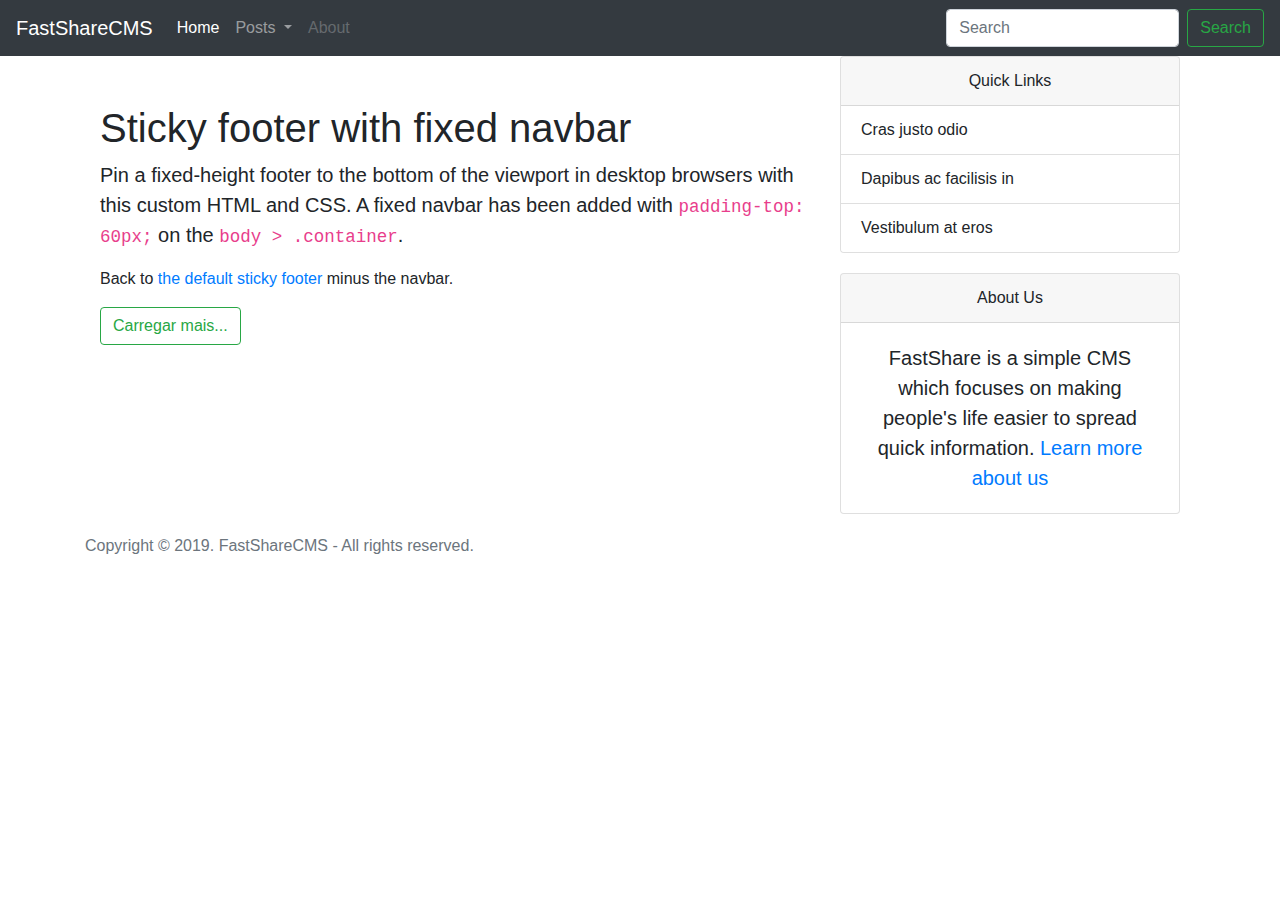
==== FastShareCMS/src/main/webapp/index.html @ d59cc044 "Initial commit (INCOMPLETE)" ====
<!DOCTYPE html>
<!--
To change this license header, choose License Headers in Project Properties.
To change this template file, choose Tools | Templates
and open the template in the editor.
-->
<html lang="en-GB">
    <head>
        <meta charset="utf-8">
        <title>FastShare CMS | Home</title>
        <meta name="viewport" content="width=device-width, initial-scale=1.0, shrink-to-fit=no">
        
        <link rel="stylesheet" href="https://stackpath.bootstrapcdn.com/bootstrap/4.3.1/css/bootstrap.min.css">
        <script src="https://code.jquery.com/jquery-3.3.1.slim.min.js"></script>
        <script src="https://cdnjs.cloudflare.com/ajax/libs/popper.js/1.14.7/umd/popper.min.js"></script>
        <script src="https://stackpath.bootstrapcdn.com/bootstrap/4.3.1/js/bootstrap.min.js"></script>
        <script src="/scripts/homefeeder.js"></script>
        
        <link rel="stylesheet" href="/styles/default.css">
    </head>
    <body>
        <header>
            <nav class="navbar navbar-expand-lg navbar-dark bg-dark">
                <a class="navbar-brand" href="#">FastShareCMS</a>
                <button class="navbar-toggler" type="button" data-toggle="collapse" data-target="#conteudoNavbarSuportado" aria-controls="conteudoNavbarSuportado" aria-expanded="false" aria-label="Alterna navegação">
                  <span class="navbar-toggler-icon"></span>
                </button>

                <div class="collapse navbar-collapse" id="conteudoNavbarSuportado">
                  <ul class="navbar-nav mr-auto">
                    <li class="nav-item active">
                      <a class="nav-link" href="#">Home <span class="sr-only">(página atual)</span></a>
                    </li>
                    <li class="nav-item dropdown">
                      <a class="nav-link dropdown-toggle" href="#" id="navbarDropdown" role="button" data-toggle="dropdown" aria-haspopup="true" aria-expanded="false">
                        Posts
                      </a>
                      <div class="dropdown-menu" aria-labelledby="navbarDropdown">
                        <a class="dropdown-item" href="/editor">Create New</a>
                        <a class="dropdown-item" href="#">My Posts</a>
                        <div class="dropdown-divider"></div>
                        <a class="dropdown-item disabled" href="#">Manage Users</a>
                      </div>
                    </li>
                    <li class="nav-item">
                      <a class="nav-link disabled" href="#">About</a>
                    </li>
                  </ul>
                  <form class="form-inline my-2 my-lg-0" action="search" method="GET">
                    <input name="query" class="form-control mr-sm-2" type="search" placeholder="Search" aria-label="Search">
                    <button id="search_btn" class="btn btn-outline-success my-2 my-sm-0" type="submit">Search</button>
                  </form>
                </div>
            </nav>
        </header>
        
        <!-- Content -->
        <main role="main" class="container">
            <div class="container">
                <div class="row">
                    <div class="col-md-8">
                        <h1 class="mt-5">Sticky footer with fixed navbar</h1>
                        <p class="lead">Pin a fixed-height footer to the bottom of the viewport in desktop browsers with this custom HTML and CSS. A fixed navbar has been added with <code>padding-top: 60px;</code> on the <code>body &gt; .container</code>.</p>
                        <p>Back to <a href="../sticky-footer/">the default sticky footer</a> minus the navbar.</p>

                        <button id="load_more" class="btn btn-outline-success my-2 my-sm-0 lead" onclick="getData()">Carregar mais...</button>
                        <div id="loading_spinner" class="d-flex justify-content-center" style="visibility:hidden;">
                            <div class="spinner-grow" style="width: 3rem; height: 3rem;" role="status">
                              <span class="sr-only">Loading...</span>
                            </div>
                        </div>
                    </div>
                    <div class="col-md-4">
                        <div class="card" style="margin-bottom: 20px;">
                            <div class="card-header text-center">
                                Quick Links
                            </div>
                            <div class="list-group list-group-flush">
                              <a class="list-group-item list-group-item-action">Cras justo odio</a>
                              <a class="list-group-item list-group-item-action">Dapibus ac facilisis in</a>
                              <a class="list-group-item list-group-item-action">Vestibulum at eros</a>
                            </div>
                        </div>
                        
                        <div class="card text-center" style="margin-bottom: 20px;">
                            <div class="card-header">
                                About Us
                            </div>
                            <div class="card-body">
                                <blockquote class="blockquote mb-0">
                                  <p class="card-text">FastShare is a simple CMS which focuses on making people's life easier to spread quick information. <a href="/about" class="card-link">Learn more about us</a></p>
                                </blockquote>
                            </div>
                        </div>
                    </div>
                </div>
            </div>
        </main>
        
        <footer class="footer">
            <div class="container">
              <span class="text-muted">Copyright &copy; 2019. FastShareCMS - All rights reserved.</span>
            </div>
      </footer>
    </body>
</html>
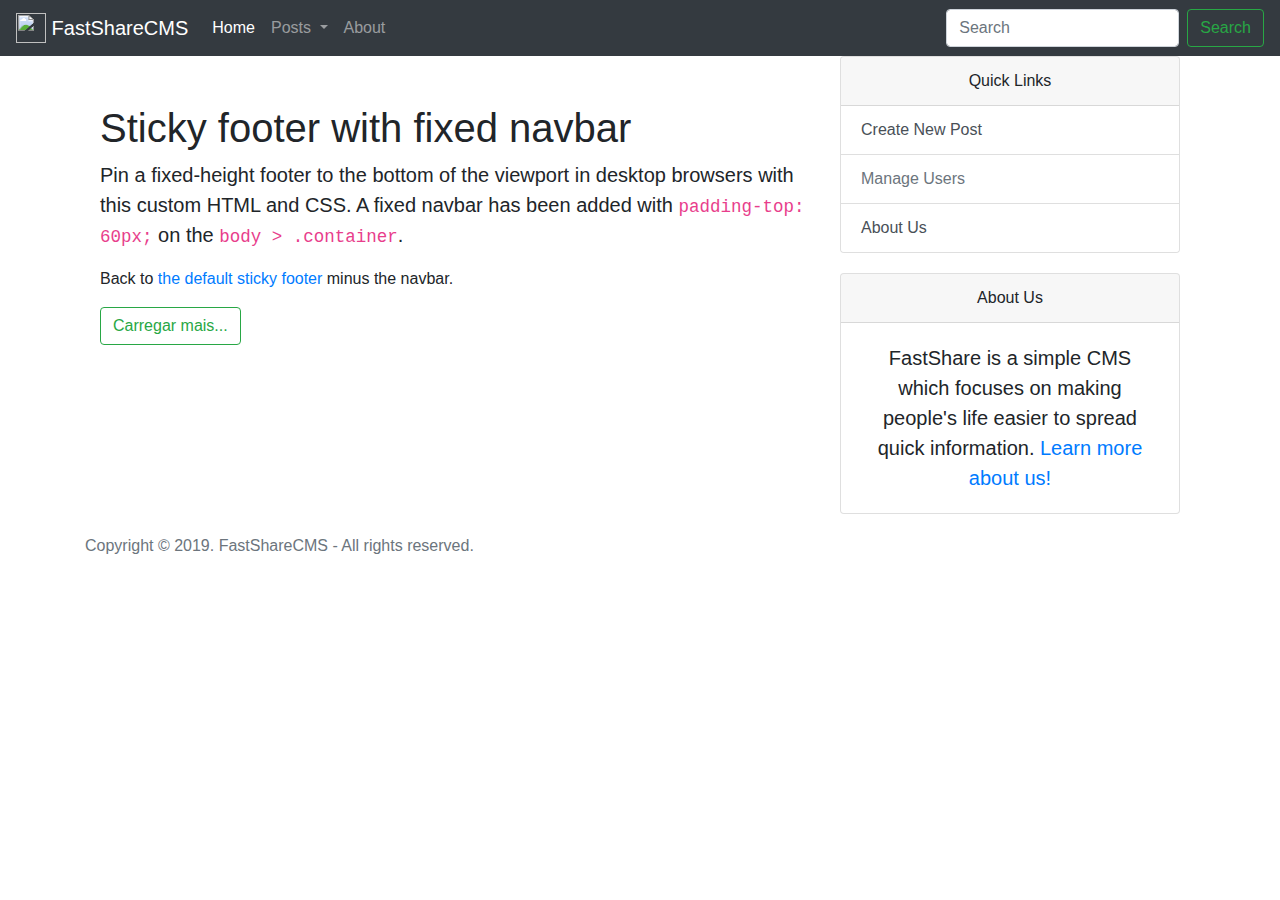
==== commit 4d3cb1c8: "Front-end session status and database connection" ====
--- a/FastShareCMS/src/main/webapp/index.html
+++ b/FastShareCMS/src/main/webapp/index.html
@@ -16,12 +16,18 @@
         <script src="https://stackpath.bootstrapcdn.com/bootstrap/4.3.1/js/bootstrap.min.js"></script>
         <script src="/scripts/homefeeder.js"></script>
         
+        <link rel="shortcut icon" href="/imgs/logo_sr.png">
+        <link rel="apple-touch-icon" href="/imgs/logo_sr.png">
+        
         <link rel="stylesheet" href="/styles/default.css">
     </head>
     <body>
         <header>
             <nav class="navbar navbar-expand-lg navbar-dark bg-dark">
-                <a class="navbar-brand" href="#">FastShareCMS</a>
+                <a class="navbar-brand" href="/">
+                    <img src="/imgs/logo_hr.svg" width="30" height="30" class="d-inline-block align-top" alt="">
+                    FastShareCMS
+                </a>
                 <button class="navbar-toggler" type="button" data-toggle="collapse" data-target="#conteudoNavbarSuportado" aria-controls="conteudoNavbarSuportado" aria-expanded="false" aria-label="Alterna navegação">
                   <span class="navbar-toggler-icon"></span>
                 </button>
@@ -37,13 +43,13 @@
                       </a>
                       <div class="dropdown-menu" aria-labelledby="navbarDropdown">
                         <a class="dropdown-item" href="/editor">Create New</a>
-                        <a class="dropdown-item" href="#">My Posts</a>
+                        <a class="dropdown-item disabled" href="/my-posts">My Posts</a>
                         <div class="dropdown-divider"></div>
-                        <a class="dropdown-item disabled" href="#">Manage Users</a>
+                        <a class="dropdown-item disabled" href="/manage-users">Manage Users</a>
                       </div>
                     </li>
                     <li class="nav-item">
-                      <a class="nav-link disabled" href="#">About</a>
+                      <a class="nav-link" href="/about">About</a>
                     </li>
                   </ul>
                   <form class="form-inline my-2 my-lg-0" action="search" method="GET">
@@ -63,6 +69,8 @@
                         <p class="lead">Pin a fixed-height footer to the bottom of the viewport in desktop browsers with this custom HTML and CSS. A fixed navbar has been added with <code>padding-top: 60px;</code> on the <code>body &gt; .container</code>.</p>
                         <p>Back to <a href="../sticky-footer/">the default sticky footer</a> minus the navbar.</p>
 
+                        <div id="posts"></div>
+                        
                         <button id="load_more" class="btn btn-outline-success my-2 my-sm-0 lead" onclick="getData()">Carregar mais...</button>
                         <div id="loading_spinner" class="d-flex justify-content-center" style="visibility:hidden;">
                             <div class="spinner-grow" style="width: 3rem; height: 3rem;" role="status">
@@ -76,9 +84,9 @@
                                 Quick Links
                             </div>
                             <div class="list-group list-group-flush">
-                              <a class="list-group-item list-group-item-action">Cras justo odio</a>
-                              <a class="list-group-item list-group-item-action">Dapibus ac facilisis in</a>
-                              <a class="list-group-item list-group-item-action">Vestibulum at eros</a>
+                              <a class="list-group-item list-group-item-action" href="/editor">Create New Post</a>
+                              <a class="list-group-item list-group-item-action disabled" href="/manage-users">Manage Users</a>
+                              <a class="list-group-item list-group-item-action" href="/about">About Us</a>
                             </div>
                         </div>
                         
@@ -88,7 +96,7 @@
                             </div>
                             <div class="card-body">
                                 <blockquote class="blockquote mb-0">
-                                  <p class="card-text">FastShare is a simple CMS which focuses on making people's life easier to spread quick information. <a href="/about" class="card-link">Learn more about us</a></p>
+                                    <p class="card-text">FastShare is a simple CMS which focuses on making people's life easier to spread quick information. <a href="/about" class="card-link">Learn more about us!</a></p>
                                 </blockquote>
                             </div>
                         </div>
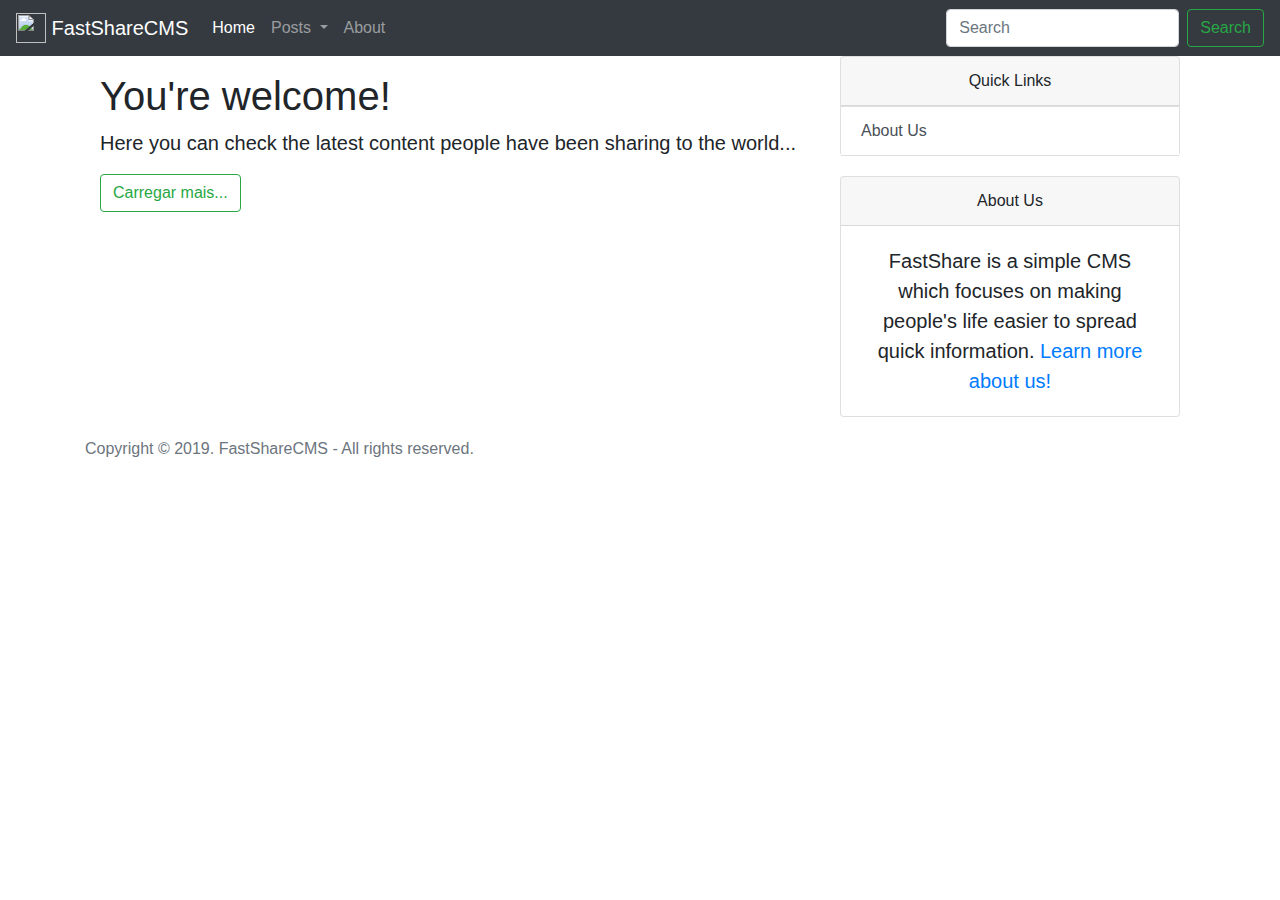
==== commit f83c46f4: "General session-wise improvements" ====
--- a/FastShareCMS/src/main/webapp/index.html
+++ b/FastShareCMS/src/main/webapp/index.html
@@ -15,6 +15,7 @@
         <script src="https://cdnjs.cloudflare.com/ajax/libs/popper.js/1.14.7/umd/popper.min.js"></script>
         <script src="https://stackpath.bootstrapcdn.com/bootstrap/4.3.1/js/bootstrap.min.js"></script>
         <script src="/scripts/homefeeder.js"></script>
+        <script src="/scripts/verifier.js"></script>
         
         <link rel="shortcut icon" href="/imgs/logo_sr.png">
         <link rel="apple-touch-icon" href="/imgs/logo_sr.png">
@@ -29,33 +30,39 @@
                     FastShareCMS
                 </a>
                 <button class="navbar-toggler" type="button" data-toggle="collapse" data-target="#conteudoNavbarSuportado" aria-controls="conteudoNavbarSuportado" aria-expanded="false" aria-label="Alterna navegação">
-                  <span class="navbar-toggler-icon"></span>
+                    <span class="navbar-toggler-icon"></span>
                 </button>
 
                 <div class="collapse navbar-collapse" id="conteudoNavbarSuportado">
-                  <ul class="navbar-nav mr-auto">
-                    <li class="nav-item active">
-                      <a class="nav-link" href="#">Home <span class="sr-only">(página atual)</span></a>
-                    </li>
-                    <li class="nav-item dropdown">
-                      <a class="nav-link dropdown-toggle" href="#" id="navbarDropdown" role="button" data-toggle="dropdown" aria-haspopup="true" aria-expanded="false">
-                        Posts
-                      </a>
-                      <div class="dropdown-menu" aria-labelledby="navbarDropdown">
-                        <a class="dropdown-item" href="/editor">Create New</a>
-                        <a class="dropdown-item disabled" href="/my-posts">My Posts</a>
-                        <div class="dropdown-divider"></div>
-                        <a class="dropdown-item disabled" href="/manage-users">Manage Users</a>
-                      </div>
-                    </li>
-                    <li class="nav-item">
-                      <a class="nav-link" href="/about">About</a>
-                    </li>
-                  </ul>
-                  <form class="form-inline my-2 my-lg-0" action="search" method="GET">
-                    <input name="query" class="form-control mr-sm-2" type="search" placeholder="Search" aria-label="Search">
-                    <button id="search_btn" class="btn btn-outline-success my-2 my-sm-0" type="submit">Search</button>
-                  </form>
+                    <ul class="navbar-nav mr-auto">
+                        <li class="nav-item active">
+                            <a class="nav-link" href="#">Home <span class="sr-only">(página atual)</span></a>
+                        </li>
+                        <li class="nav-item dropdown">
+                            <a class="nav-link dropdown-toggle" href="#" id="navbarDropdown" role="button" data-toggle="dropdown" aria-haspopup="true" aria-expanded="false">
+                                Posts
+                            </a>
+                            <div class="dropdown-menu" aria-labelledby="navbarDropdown">
+                                <a class="dropdown-item" href="/editor">Create New</a>
+                                <a class="dropdown-item disabled" href="/my-posts">My Posts</a>
+                                <div class="dropdown-divider"></div>
+                                <a class="dropdown-item disabled" href="/manage-users">Manage Users</a>
+                            </div>
+                        </li>
+                        <li class="nav-item">
+                            <a class="nav-link" href="/about">About</a>
+                        </li>
+                        <li id="nav_signin" class="nav-item d-none" data-login="0">
+                            <a class="nav-link" href="/signin">Sign In</a>
+                        </li>
+                        <li id="nav_logout" class="nav-item d-none" data-login="1">
+                            <a class="nav-link" href="/signout">Logout</a>
+                        </li>
+                    </ul>
+                    <form class="form-inline my-2 my-lg-0" action="search" method="GET">
+                        <input name="query" class="form-control mr-sm-2" type="search" placeholder="Search" aria-label="Search">
+                        <button id="search_btn" class="btn btn-outline-success my-2 my-sm-0" type="submit">Search</button>
+                    </form>
                 </div>
             </nav>
         </header>
@@ -65,9 +72,8 @@
             <div class="container">
                 <div class="row">
                     <div class="col-md-8">
-                        <h1 class="mt-5">Sticky footer with fixed navbar</h1>
-                        <p class="lead">Pin a fixed-height footer to the bottom of the viewport in desktop browsers with this custom HTML and CSS. A fixed navbar has been added with <code>padding-top: 60px;</code> on the <code>body &gt; .container</code>.</p>
-                        <p>Back to <a href="../sticky-footer/">the default sticky footer</a> minus the navbar.</p>
+                        <h1 class="mt-3" id="main_header">You're welcome!</h1>
+                        <p class="lead">Here you can check the latest content people have been sharing to the world...</p>
 
                         <div id="posts"></div>
                         
@@ -84,9 +90,12 @@
                                 Quick Links
                             </div>
                             <div class="list-group list-group-flush">
-                              <a class="list-group-item list-group-item-action" href="/editor">Create New Post</a>
-                              <a class="list-group-item list-group-item-action disabled" href="/manage-users">Manage Users</a>
-                              <a class="list-group-item list-group-item-action" href="/about">About Us</a>
+                                <a class="list-group-item list-group-item-action d-none" href="/signin" data-login="0">Sign In</a>
+                                <a class="list-group-item list-group-item-action d-none" href="/signup" data-login="0">Sign Up</a>
+                                <a class="list-group-item list-group-item-action d-none" href="/editor" data-login="1">Create New Post</a>
+                                <a class="list-group-item list-group-item-action d-none" href="/manage-users" data-login="1">Manage Users</a>
+                                <a class="list-group-item list-group-item-action" href="/about">About Us</a>
+                                <a class="list-group-item list-group-item-action d-none" href="/signout" data-login="1">Logout</a>
                             </div>
                         </div>
                         
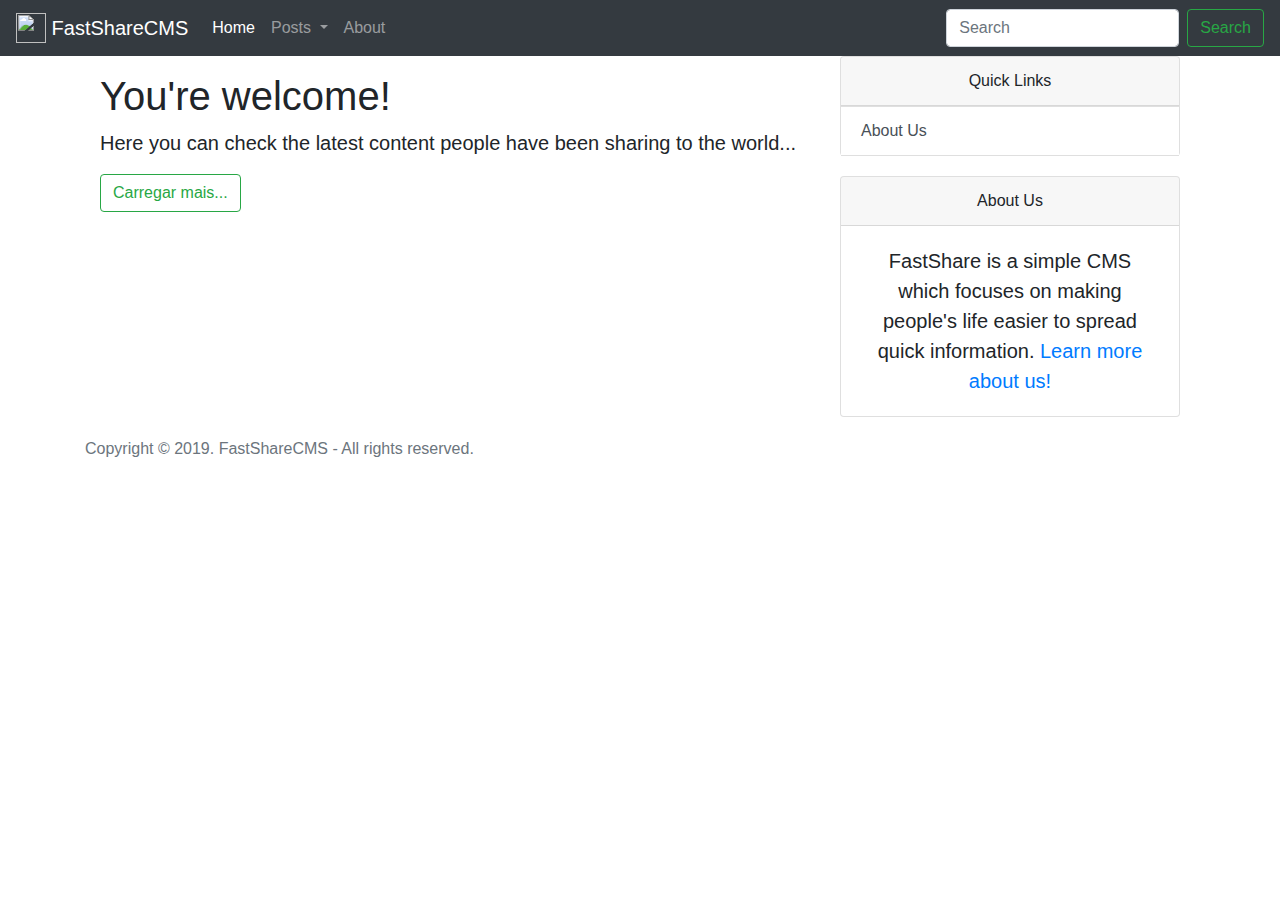
==== commit a755038d: "Post feeder and general information retrieval" ====
--- a/FastShareCMS/src/main/webapp/index.html
+++ b/FastShareCMS/src/main/webapp/index.html
@@ -77,6 +77,19 @@
 
                         <div id="posts"></div>
                         
+                        <div id="load_error" class="card text-white bg-warning mb-3 text-center d-none">
+                            <div class="card-title card-header">Load error</div>
+                            <div class="card-body">
+                                <p class="card-text">Unfortunately it was not possible to load next posts. We suggest you to try again later...</p>
+                            </div>
+                        </div>
+                        <div id="load_end" class="card text-white bg-info mb-3 text-center d-none">
+                            <div class="card-title card-header">End of posts</div>
+                            <div class="card-body">
+                                <p class="card-text">Well, it seems that you have just reached the end of the post list.</p>
+                            </div>
+                        </div>
+                        
                         <button id="load_more" class="btn btn-outline-success my-2 my-sm-0 lead" onclick="getData()">Carregar mais...</button>
                         <div id="loading_spinner" class="d-flex justify-content-center" style="visibility:hidden;">
                             <div class="spinner-grow" style="width: 3rem; height: 3rem;" role="status">
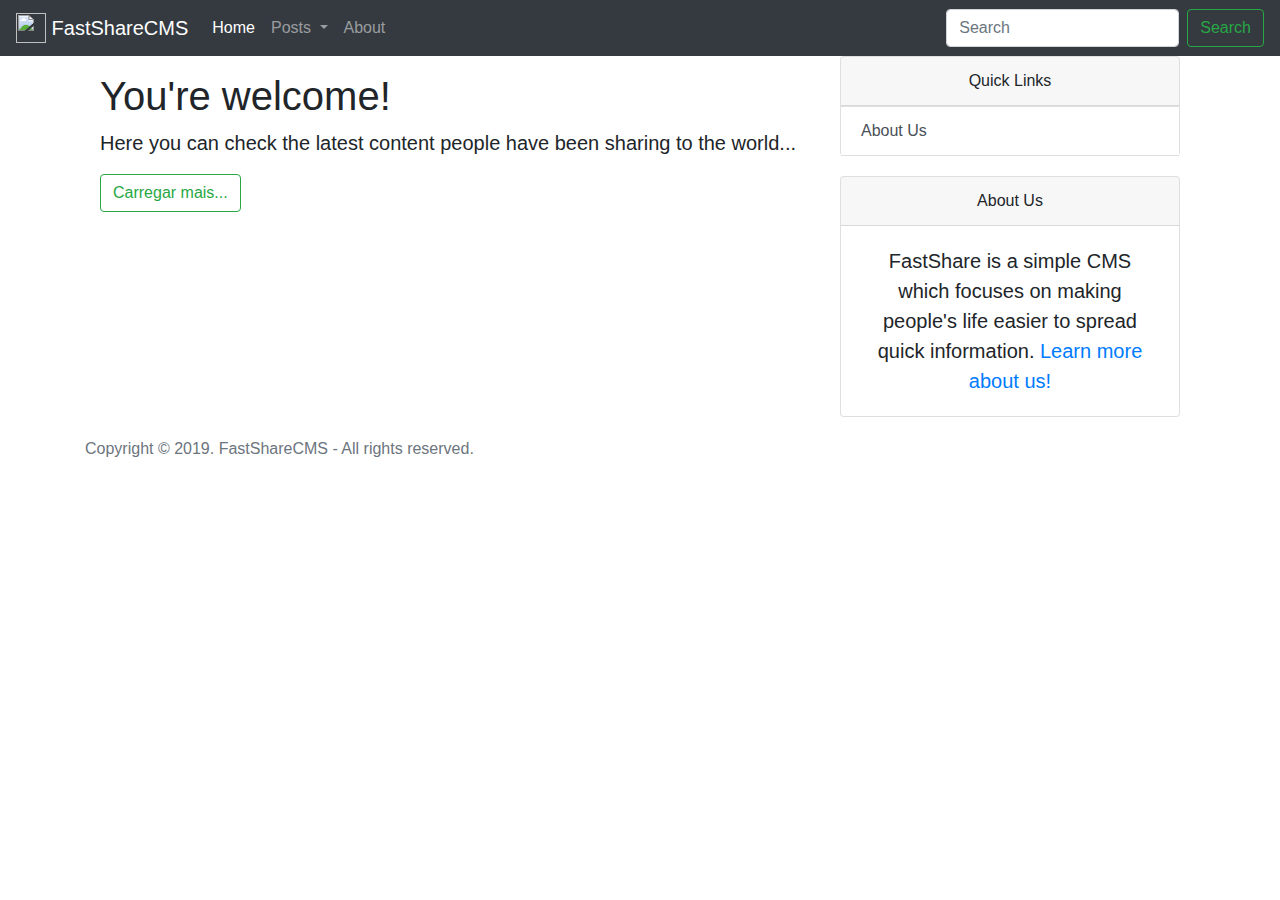
==== commit 954ae53e: "MyPosts page, minor fixes, security updates and user management" ====
--- a/FastShareCMS/src/main/webapp/index.html
+++ b/FastShareCMS/src/main/webapp/index.html
@@ -44,9 +44,9 @@
                             </a>
                             <div class="dropdown-menu" aria-labelledby="navbarDropdown">
                                 <a class="dropdown-item" href="/editor">Create New</a>
-                                <a class="dropdown-item disabled" href="/my-posts">My Posts</a>
-                                <div class="dropdown-divider"></div>
-                                <a class="dropdown-item disabled" href="/manage-users">Manage Users</a>
+                                <a class="dropdown-item d-none" href="/myposts" data-login="1">My Posts</a>
+                                <div class="dropdown-divider d-none" data-admin="1"></div>
+                                <a class="dropdown-item d-none" href="/usermanagement" data-admin="1">Manage Users</a>
                             </div>
                         </li>
                         <li class="nav-item">
@@ -106,7 +106,7 @@
                                 <a class="list-group-item list-group-item-action d-none" href="/signin" data-login="0">Sign In</a>
                                 <a class="list-group-item list-group-item-action d-none" href="/signup" data-login="0">Sign Up</a>
                                 <a class="list-group-item list-group-item-action d-none" href="/editor" data-login="1">Create New Post</a>
-                                <a class="list-group-item list-group-item-action d-none" href="/manage-users" data-login="1">Manage Users</a>
+                                <a class="list-group-item list-group-item-action d-none" href="/usermanagement" data-admin="1">Manage Users</a>
                                 <a class="list-group-item list-group-item-action" href="/about">About Us</a>
                                 <a class="list-group-item list-group-item-action d-none" href="/signout" data-login="1">Logout</a>
                             </div>
